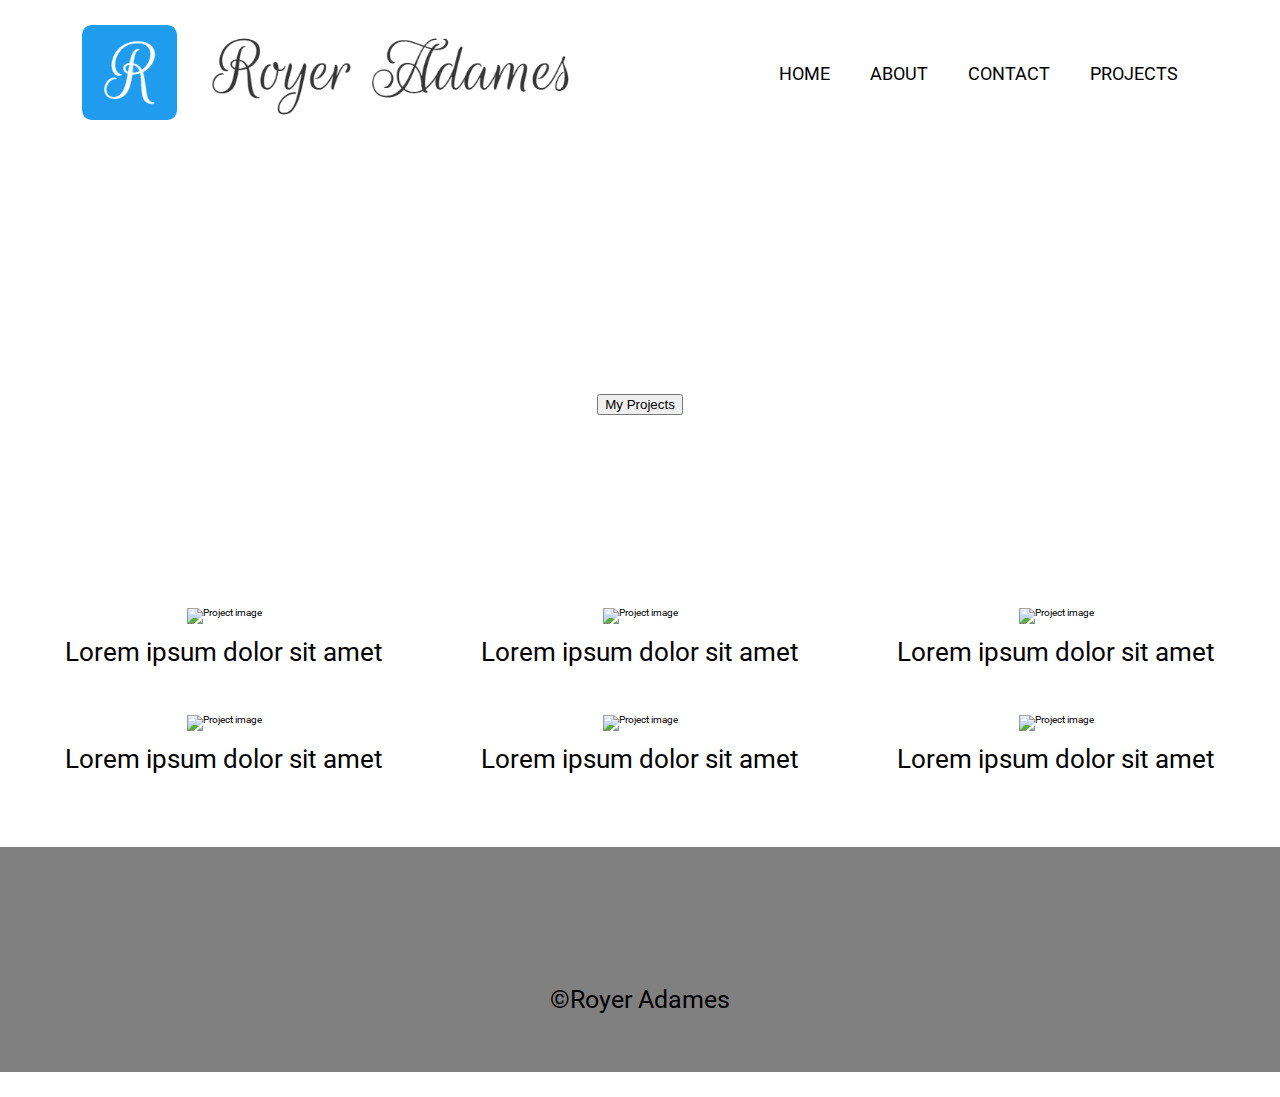
==== desktop to mobile/index.html @ 3cd26d5c "move a copy my mobile first website to the mobile folder" ====
<!DOCTYPE html>
<html lang="en">

<head>
    <meta charset="UTF-8">
    <!-- Meta view port tag -->
    <meta name="viewport" content="width=device-width, initial-scale=1.0">
    <script src="https://kit.fontawesome.com/7fd0004deb.js" crossorigin="anonymous"></script>
    <link href="https://fonts.googleapis.com/css2?family=Roboto:ital,wght@0,400;0,700;1,400;1,700&display=swap" rel="stylesheet">
    <link rel="stylesheet" href="style/Reset-and-border-fix.css">
    <link rel="stylesheet" href="style/index.css">
    <link rel="shortcut icon" href="images/favicon_io/favicon.ico" type="image/x-icon">
    <title>Royer Adames Portfolio</title>
</head>

<body>
    <nav>
        <div class="nav-logo">
            <a href="#home">
                    <img src="images/logo-via-logohub.png" alt="Royer Adames name writing has a logo">
            </a>
        </div>
        <div class="nav-links">
            <a href="#home">home</a>
            <a href="about.html">about</a>
            <a href="contact.html">contact</a>
            <a href="projects.html">projects</a>
        </div>
    </nav>
    </div>
    <header id="home">
        <div class="header-container">
            <h1>Royer Adames</h1>
            <p> Software Developer</p>
            <a href="projects.html"><button>My Projects</button></a>
        </div>
    </header>
    <section>
        <div class="project-container 1">
            <img src="https://picsum.photos/200/301" alt="Project image">
            <h2>Lorem ipsum dolor sit amet</h2>
        </div>
        <div class="project-container 2">
            <img src="https://picsum.photos/200/302" alt="Project image">
            <h2>Lorem ipsum dolor sit amet</h2>
        </div>
        <div class="project-container 3">
            <img src="https://picsum.photos/200/303" alt="Project image">
            <h2>Lorem ipsum dolor sit amet</h2>
        </div>
        <div class="project-container 4">
            <img src="https://picsum.photos/200/304" alt="Project image">
            <h2>Lorem ipsum dolor sit amet</h2>
        </div>
        <div class="project-container 5">
            <img src="https://picsum.photos/200/305" alt="Project image">
            <h2>Lorem ipsum dolor sit amet</h2>
        </div>
        <div class="project-container 6">
            <img src="https://picsum.photos/200/306" alt="Project image">
            <h2>Lorem ipsum dolor sit amet</h2>
        </div>
    </section>
    <footer>
        <div class="footer-container">
            <a href="https://www.linkedin.com/in/royer-adames/" target="_blank"><i class="fab fa-linkedin-in"></i></a>
            <a href="https://github.com/royeradames" target="_blank"><i class="fab fa-github"></i></a>
            
        </div>
        <p class="copy-write">&copy;Royer Adames</p>
    </footer>
</body>

</html>
---- desktop to mobile/style/index.css ----
/* Add CSS styling here Royer Adames */
html{
    font-family: 'Roboto', sans-serif;
    
}
h1{
    font-size: 3.6rem;
}
h2{
    font-size: 2.6rem;
    margin-top: 1.5rem;
}
p, a{
    font-size: 1.8rem;
}
p{
    margin: 2.5rem 0;
}
/* center main body */
body{
    display: flex;
    flex-direction: column;
    justify-content: center;
    align-items: center;
}
nav, header, section, footer{
    margin: 2.5rem 0;
}
/* navigation */
nav, .nav-links{
    display: flex;
    flex-direction: column;
    align-items: center;
}
.nav-logo{
    width: 80%;
}
.nav-logo img{
    width: 100%;
}
.nav-links a{
    text-decoration: none;
    padding: 2rem;
    color: black;
    text-transform: uppercase;
}

/* header */
header{
    height: 40vh;
    width: 100%;
    background-image: url(https://picsum.photos/1920/800);
    background-repeat: no-repeat;
    padding: .2rem;
    display: flex;
    flex-direction: column;
    justify-content: center;
}
.header-container{
    color: white;
    padding: .2rem;
    display: flex;
    flex-direction: column;
    justify-content: center;
    align-items: center;
}

/* section */

.project-container{
    display: flex;
    flex-direction: column;
    justify-content: center;
    align-items: center;
    margin: 2.5rem 0;
}

/* footer */
footer{
    width: 100%;
    display: flex;
    flex-direction: column;
    justify-content: center;
    align-items: center;
    background-color: grey;
    height: 25vh;
}
.footer-container{
    width: 80%;
    display: flex;
    justify-content: center;
    align-items: center;
}
.fab{
    font-size: 4rem;
    color: black;
}

/* desktop version */
@media only screen and (min-width: 600px){
    /* nav */
    nav, .nav-links{
        flex-direction: row;
        justify-content: space-around;
    }
    nav{
        width: 100%;
    }
    .nav-logo{
        width: 40%;
    }

    /* section */
    section{
        display: flex;
        flex-wrap: wrap;
        justify-content: space-evenly;
    }

    .project-container{
        width: 30%;
    }

    .fab{
        font-size: 8rem;
        color: black;
        margin: 0 2rem;
    }
    .copy-write{
        font-size: 2.5rem;
    }
}
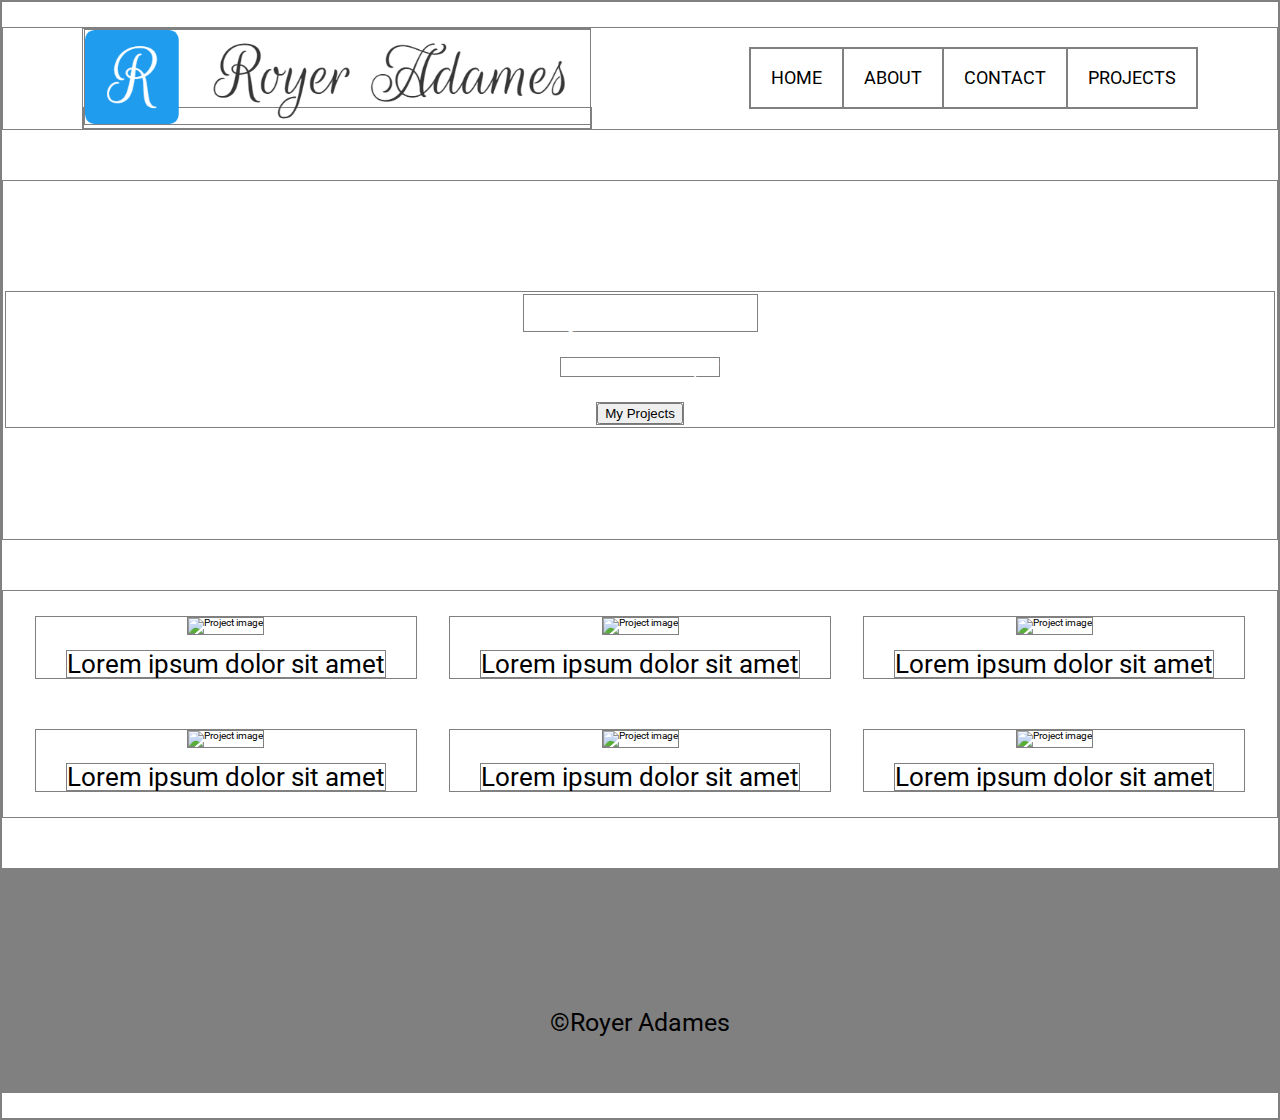
==== commit 1bf18a0b: "fix images leaving parent container" ====
--- a/desktop to mobile/index.html
+++ b/desktop to mobile/index.html
@@ -37,7 +37,7 @@
     </header>
     <section>
         <div class="project-container 1">
-            <img src="https://picsum.photos/200/301" alt="Project image">
+            <img src="https://picsum.photos/600/301" alt="Project image">
             <h2>Lorem ipsum dolor sit amet</h2>
         </div>
         <div class="project-container 2">
--- a/desktop to mobile/style/index.css
+++ b/desktop to mobile/style/index.css
@@ -2,6 +2,10 @@
 html{
     font-family: 'Roboto', sans-serif;
     
+}
+/* fixes images from overflowing the parent element */
+img{
+    max-width: 100%;
 }
 h1{
     font-size: 3.6rem;
@@ -73,6 +77,7 @@
     justify-content: center;
     align-items: center;
     margin: 2.5rem 0;
+    
 }
 
 /* footer */
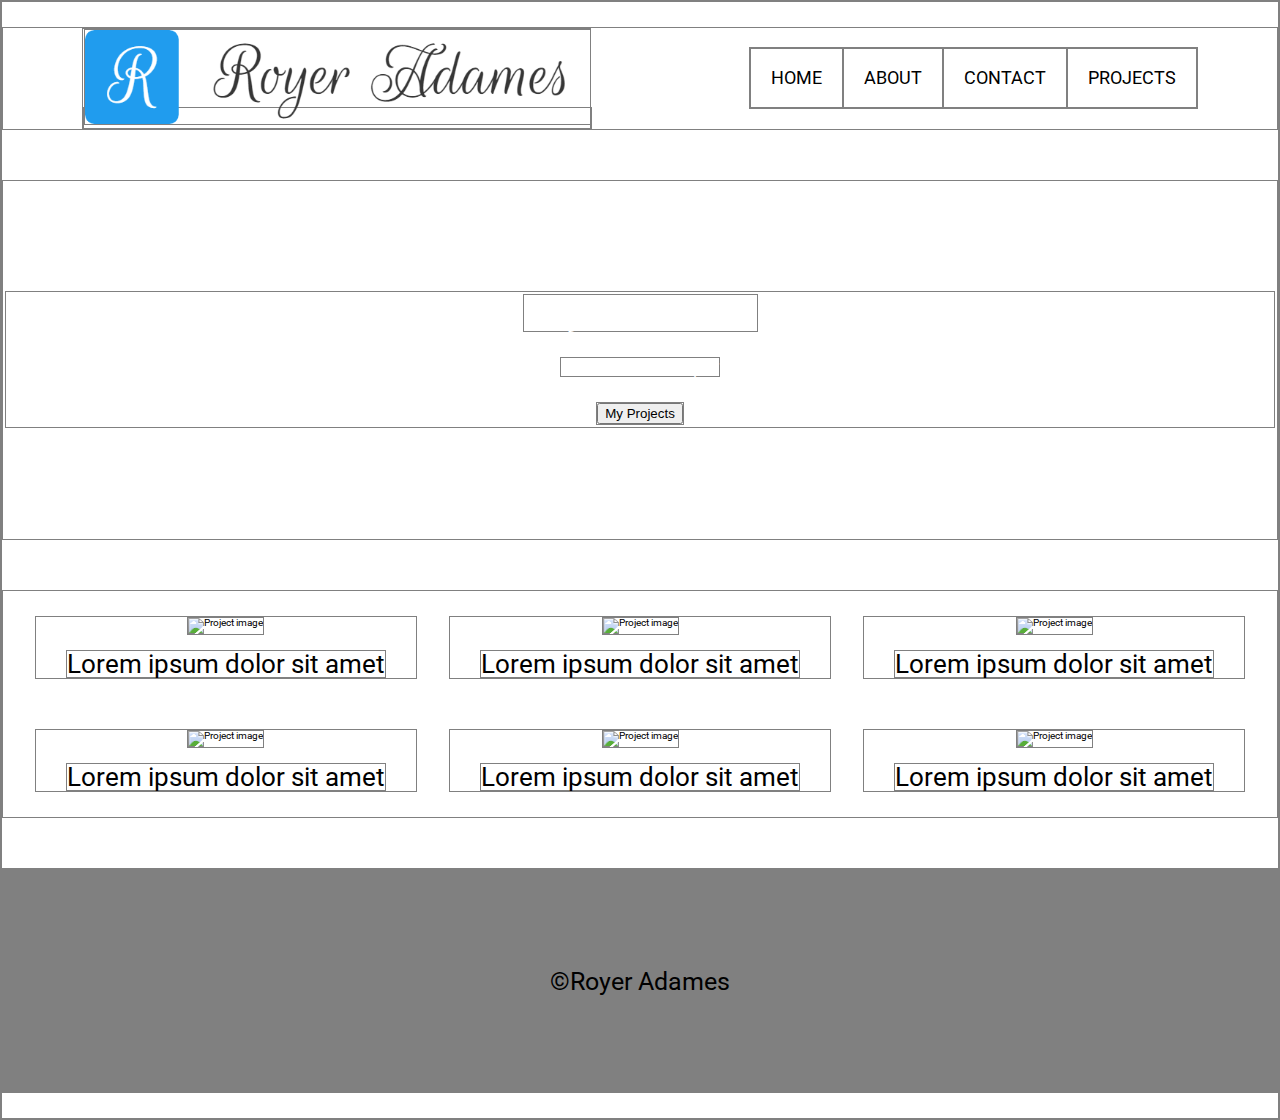
==== commit 071f3b7c: "added links to social media to contact page" ====
--- a/desktop to mobile/index.html
+++ b/desktop to mobile/index.html
@@ -41,30 +41,29 @@
             <h2>Lorem ipsum dolor sit amet</h2>
         </div>
         <div class="project-container 2">
-            <img src="https://picsum.photos/200/302" alt="Project image">
+            <img src="https://picsum.photos/600/302" alt="Project image">
             <h2>Lorem ipsum dolor sit amet</h2>
         </div>
         <div class="project-container 3">
-            <img src="https://picsum.photos/200/303" alt="Project image">
+            <img src="https://picsum.photos/600/303" alt="Project image">
             <h2>Lorem ipsum dolor sit amet</h2>
         </div>
         <div class="project-container 4">
-            <img src="https://picsum.photos/200/304" alt="Project image">
+            <img src="https://picsum.photos/600/304" alt="Project image">
             <h2>Lorem ipsum dolor sit amet</h2>
         </div>
         <div class="project-container 5">
-            <img src="https://picsum.photos/200/305" alt="Project image">
+            <img src="https://picsum.photos/600/305" alt="Project image">
             <h2>Lorem ipsum dolor sit amet</h2>
         </div>
         <div class="project-container 6">
-            <img src="https://picsum.photos/200/306" alt="Project image">
+            <img src="https://picsum.photos/600/306" alt="Project image">
             <h2>Lorem ipsum dolor sit amet</h2>
         </div>
     </section>
     <footer>
         <div class="footer-container">
-            <a href="https://www.linkedin.com/in/royer-adames/" target="_blank"><i class="fab fa-linkedin-in"></i></a>
-            <a href="https://github.com/royeradames" target="_blank"><i class="fab fa-github"></i></a>
+            
             
         </div>
         <p class="copy-write">&copy;Royer Adames</p>
--- a/desktop to mobile/style/index.css
+++ b/desktop to mobile/style/index.css
@@ -33,11 +33,15 @@
 /* navigation */
 nav, .nav-links{
     display: flex;
-    flex-direction: column;
+    flex-direction: row;
     align-items: center;
+    justify-content: space-around;
+}
+nav{
+    width: 100%;
 }
 .nav-logo{
-    width: 80%;
+    width: 40%;
 }
 .nav-logo img{
     width: 100%;
@@ -70,14 +74,18 @@
 }
 
 /* section */
-
+section{
+    display: flex;
+    flex-wrap: wrap;
+    justify-content: space-evenly;
+}
 .project-container{
     display: flex;
     flex-direction: column;
     justify-content: center;
     align-items: center;
     margin: 2.5rem 0;
-    
+    width: 30%;
 }
 
 /* footer */
@@ -97,41 +105,10 @@
     align-items: center;
 }
 .fab{
-    font-size: 4rem;
+    font-size: 8rem;
     color: black;
+    margin: 0 2rem;
 }
-
-/* desktop version */
-@media only screen and (min-width: 600px){
-    /* nav */
-    nav, .nav-links{
-        flex-direction: row;
-        justify-content: space-around;
-    }
-    nav{
-        width: 100%;
-    }
-    .nav-logo{
-        width: 40%;
-    }
-
-    /* section */
-    section{
-        display: flex;
-        flex-wrap: wrap;
-        justify-content: space-evenly;
-    }
-
-    .project-container{
-        width: 30%;
-    }
-
-    .fab{
-        font-size: 8rem;
-        color: black;
-        margin: 0 2rem;
-    }
-    .copy-write{
-        font-size: 2.5rem;
-    }
-}+.copy-write{
+    font-size: 2.5rem;
+}
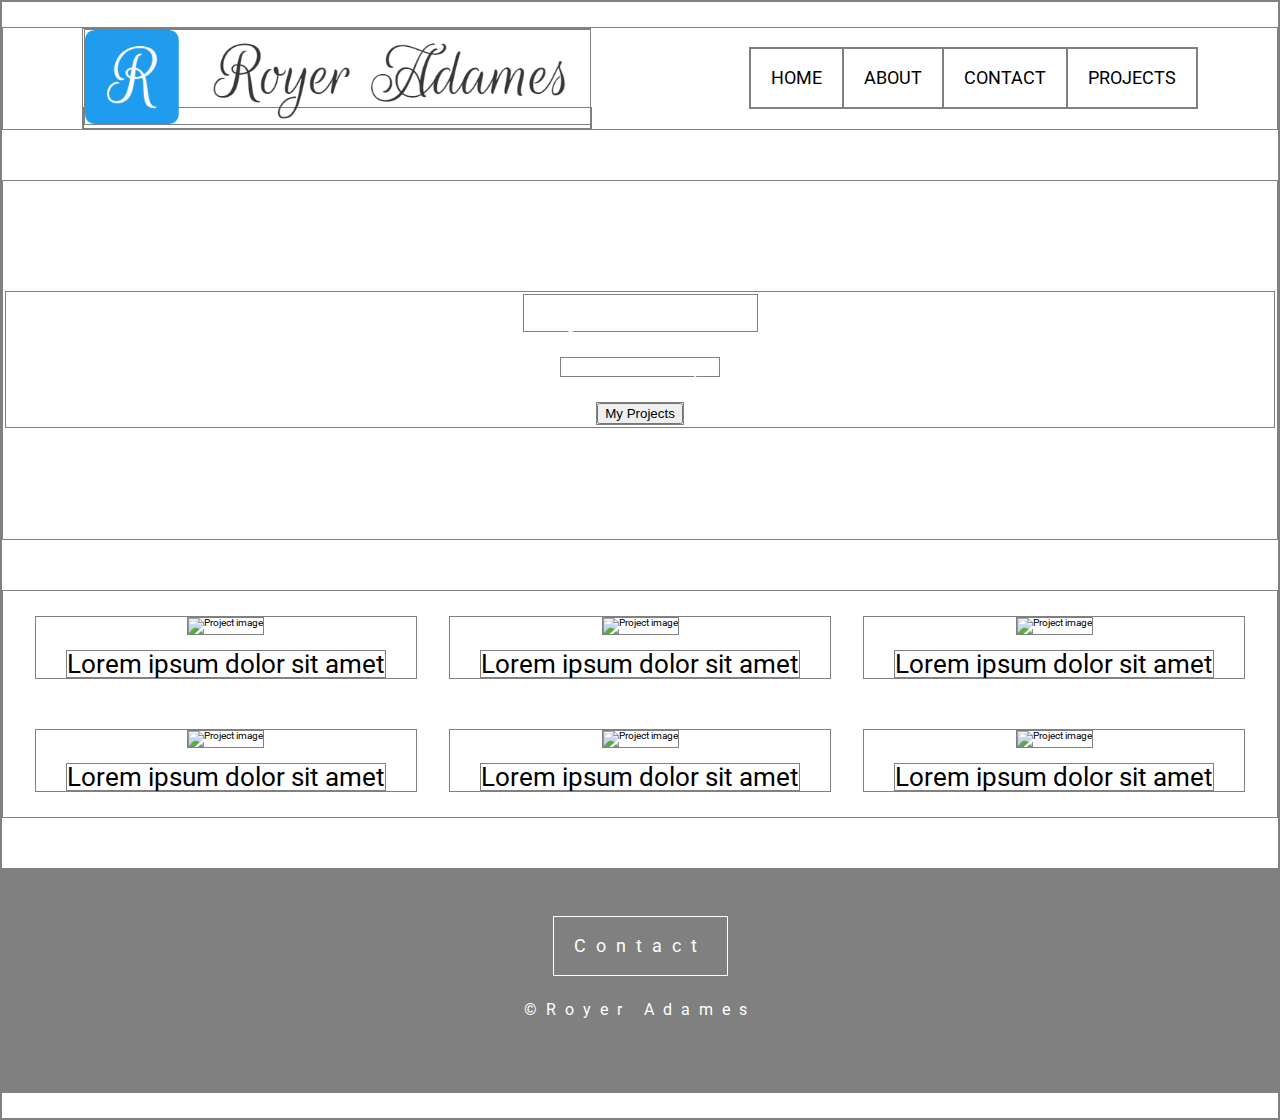
==== commit 9f4e931d: "finish mobile header" ====
--- a/desktop to mobile/index.html
+++ b/desktop to mobile/index.html
@@ -62,10 +62,8 @@
         </div>
     </section>
     <footer>
-        <div class="footer-container">
-            
-            
-        </div>
+        
+        <a class="button footer-button" href="contact.html">Contact</a>
         <p class="copy-write">&copy;Royer Adames</p>
     </footer>
 </body>
--- a/desktop to mobile/style/index.css
+++ b/desktop to mobile/style/index.css
@@ -19,6 +19,11 @@
 }
 p{
     margin: 2.5rem 0;
+}
+.button{
+    padding: 2rem;
+    text-decoration: none;
+    letter-spacing: 1rem;
 }
 /* center main body */
 body{
@@ -98,11 +103,16 @@
     background-color: grey;
     height: 25vh;
 }
-.footer-container{
-    width: 80%;
-    display: flex;
-    justify-content: center;
-    align-items: center;
+.footer-button{
+    border: .1rem solid white;
+    color: white;
+
+}
+.footer-button:hover{
+    background-color: white;
+    color: black;
+    border: none;
+    transition: 1.8s;
 }
 .fab{
     font-size: 8rem;
@@ -110,5 +120,33 @@
     margin: 0 2rem;
 }
 .copy-write{
-    font-size: 2.5rem;
+    font-size: 1.6rem;
+    color: white;
+    letter-spacing: .9rem;
 }
+
+/* media queries */
+@media(max-width:800px){
+    nav, .nav-links{
+        display: flex;
+        flex-direction: column;
+        align-items: center;
+        
+    }
+    .nav-links a{
+        width: 100%;
+        text-align: center;
+        border: .1rem solid black;
+    }
+    .nav-links a:hover{
+        background-color: black;
+        color: white;
+        transition: 1.8s;
+    }
+    .nav-logo{
+        margin-bottom: 2rem;
+    }
+}
+@media(max-width:500px){
+
+}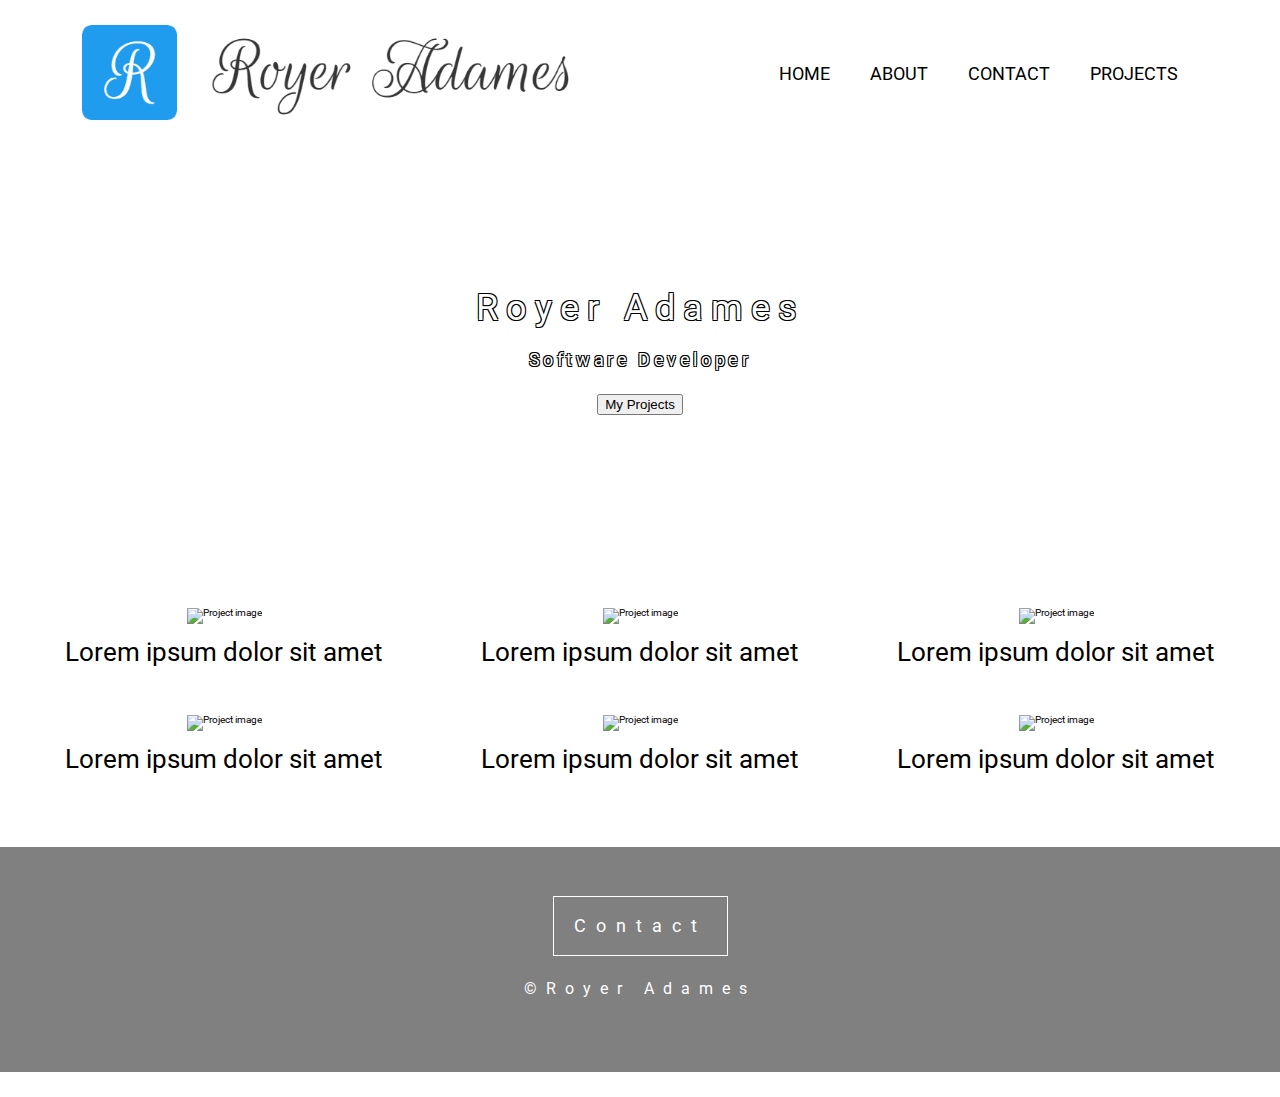
==== commit 1c531033: "added a border, line space, and letter spacing to the header image" ====
--- a/desktop to mobile/index.html
+++ b/desktop to mobile/index.html
@@ -30,8 +30,10 @@
     </div>
     <header id="home">
         <div class="header-container">
-            <h1>Royer Adames</h1>
-            <p> Software Developer</p>
+            <div class="header-text">
+                <h1>Royer Adames</h1>
+                <p> Software Developer</p>
+            </div>
             <a href="projects.html"><button>My Projects</button></a>
         </div>
     </header>
--- a/desktop to mobile/style/index.css
+++ b/desktop to mobile/style/index.css
@@ -9,6 +9,17 @@
 }
 h1{
     font-size: 3.6rem;
+
+   
+}
+h1,.header-container p{
+ /* stoke so text have a better change of show with all the random images */
+ color: white;
+ text-shadow:
+-1px -1px 0 #000,  
+ 1px -1px 0 #000,
+ -1px 1px 0 #000,
+  1px 1px 0 #000;
 }
 h2{
     font-size: 2.6rem;
@@ -76,8 +87,21 @@
     flex-direction: column;
     justify-content: center;
     align-items: center;
+    border: .1rem solid white;
+    padding: 2rem;
+    width: 50%;
+    margin: 0 auto;
 }
-
+.header-container h1{
+    letter-spacing: .8rem;
+}
+.header-container p{
+    letter-spacing: .2em;
+}
+.header-text{
+    text-align: center;
+    
+}
 /* section */
 section{
     display: flex;
@@ -145,8 +169,23 @@
     }
     .nav-logo{
         margin-bottom: 2rem;
+        width: 60%;
+    }
+    .project-container{
+        width: 45%;
     }
 }
 @media(max-width:500px){
-
+    .project-container{
+        width: 40%;
+    }
+    .nav-logo{
+        width: 100%;
+    }
+    .header-text h1{
+        line-height: 1.2;
+    }
+    .header-text p{
+        line-height: 1.4;
+    }
 }